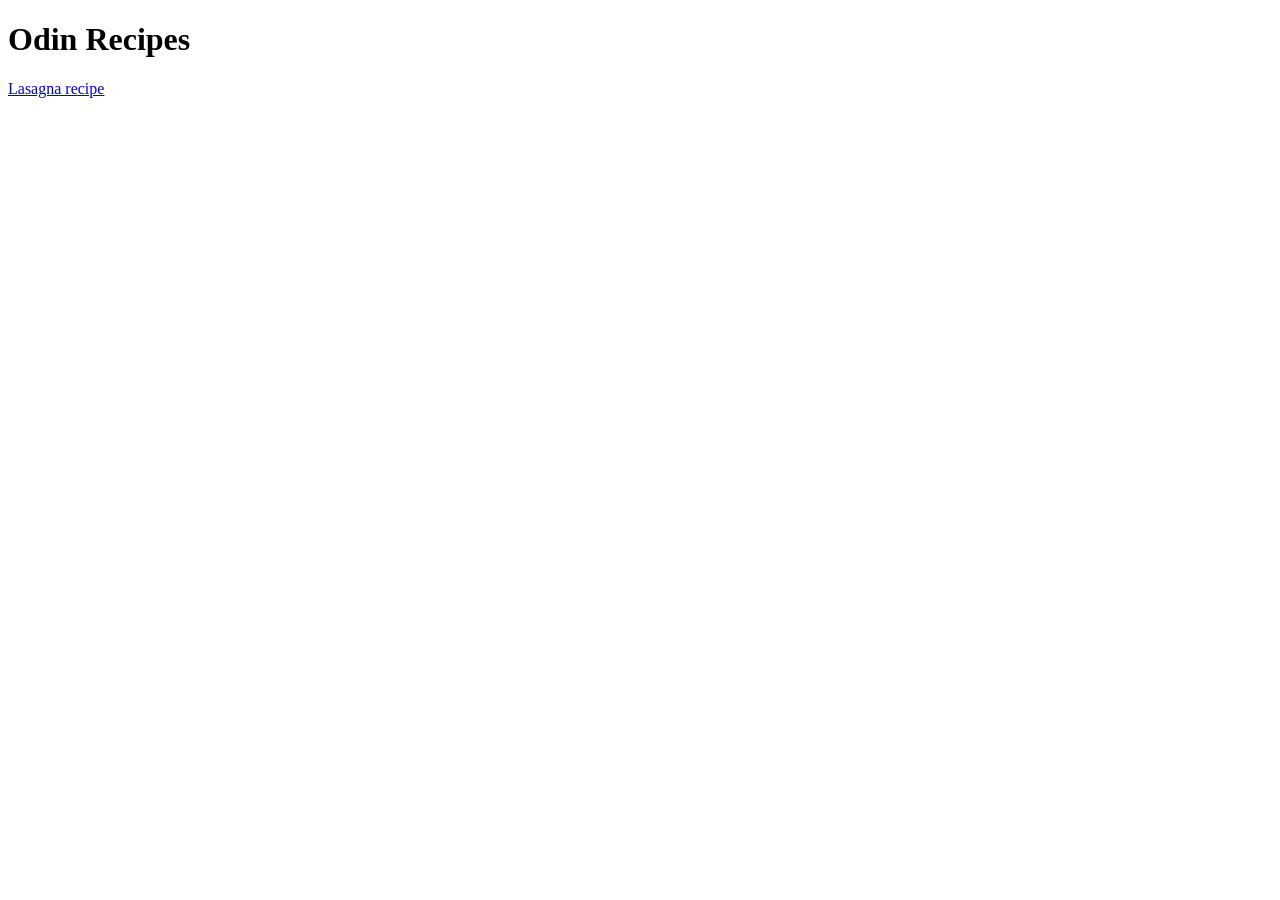
==== index.html @ 69a5903f "Create images directory Added lasagna image into the image directory. Link to lasagna.html wasn't wo" ====
<!DOCTYPE html>
<html lang="en">
<head>
    <meta charset="UTF-8">
    <meta name="viewport" content="width=device-width, initial-scale=1.0">
    <title>Recipes</title>
</head>
<body>
    <h1>Odin Recipes</h1>
    <a href="./odin-recipes/lasagna.html" >Lasagna recipe</a>
</body>
</html>
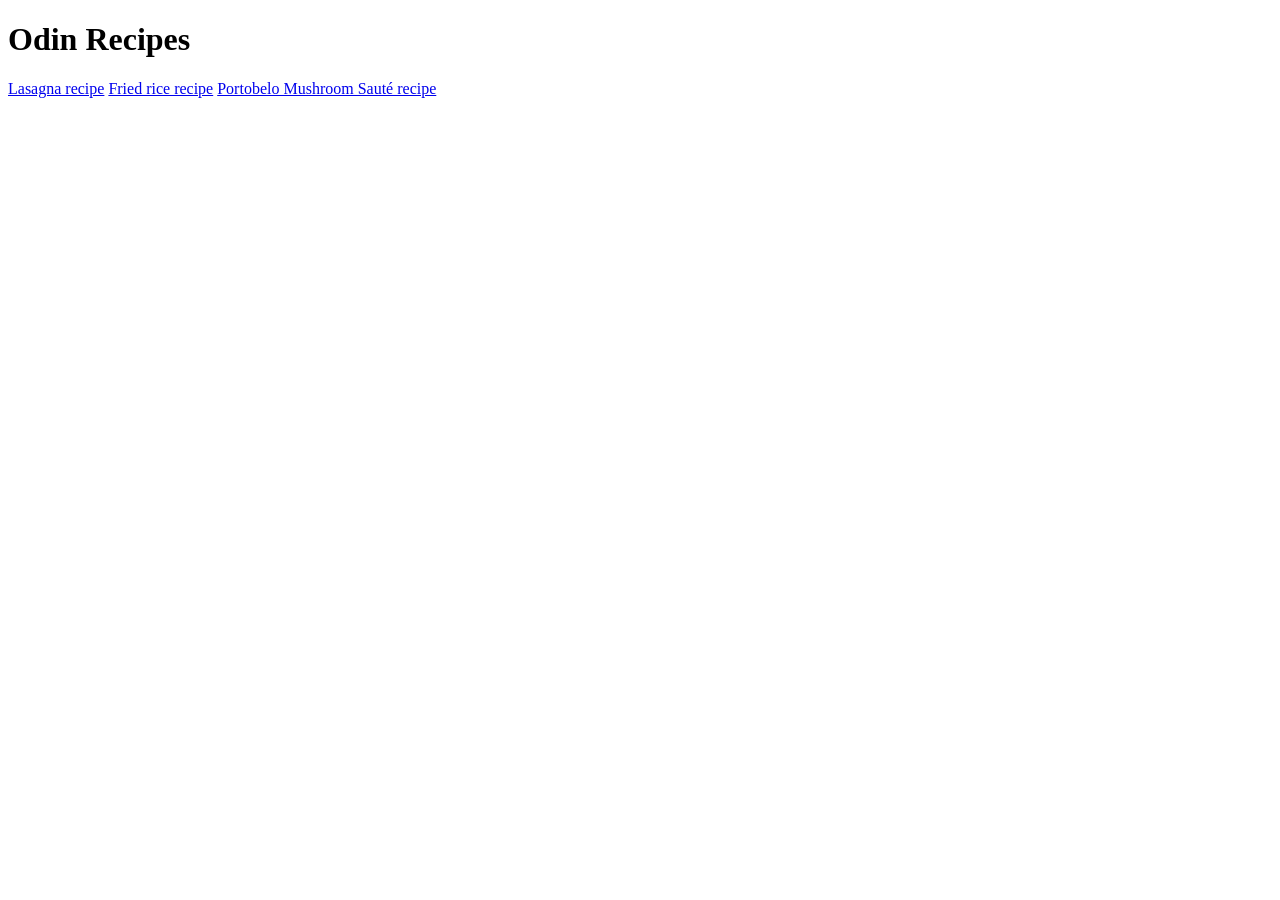
==== commit 7617cc77: "Create new recipes pages Added two more page structures, mushroom and rice recipes. Included links t" ====
--- a/index.html
+++ b/index.html
@@ -8,5 +8,7 @@
 <body>
     <h1>Odin Recipes</h1>
     <a href="./odin-recipes/lasagna.html" >Lasagna recipe</a>
+    <a href="./odin-recipes/fried-rice.html">Fried rice recipe</a>
+    <a href="./odin-recipes/portobelo-mushroom.html">Portobelo Mushroom Sauté recipe</a>
 </body>
 </html>
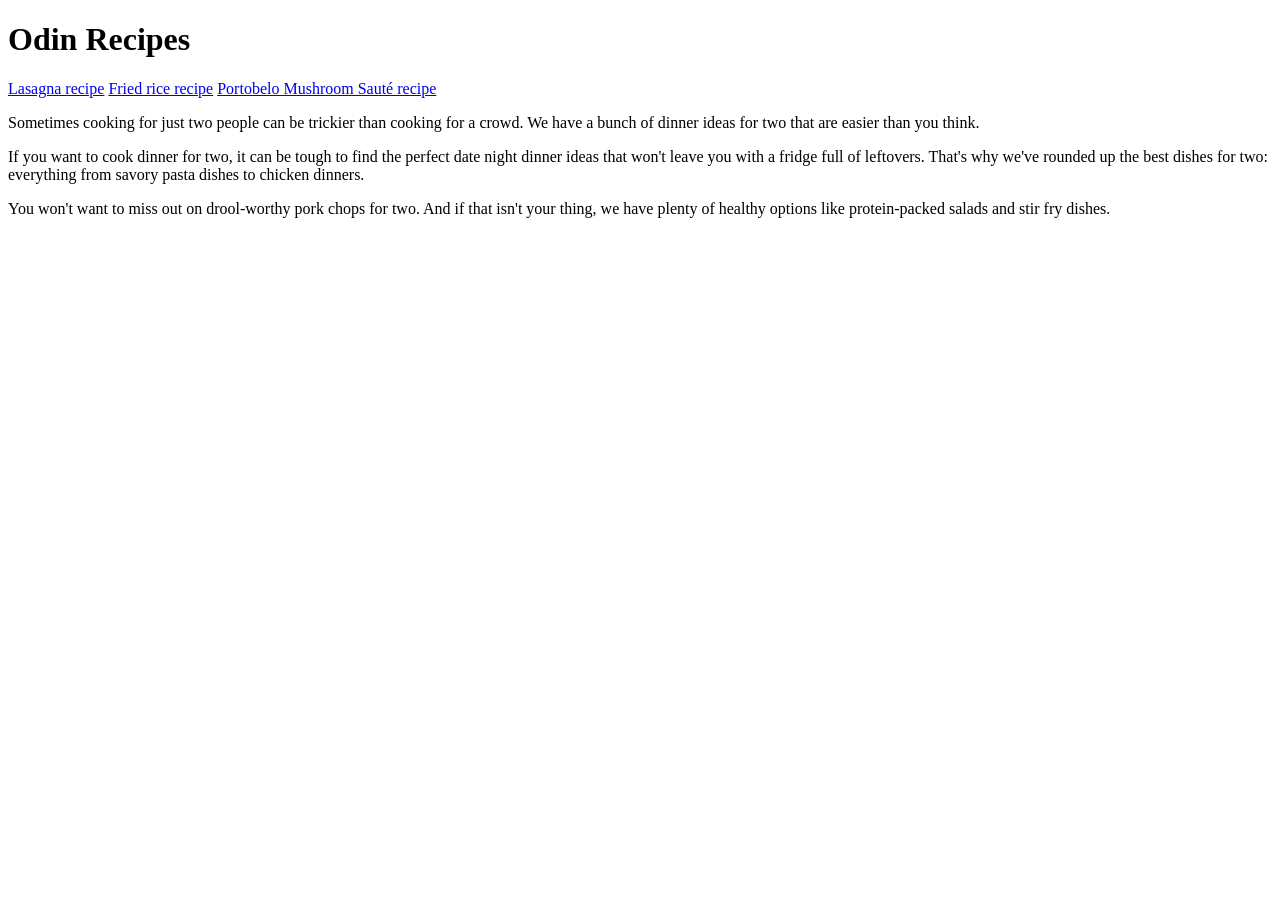
==== commit 31a86298: "Finish Fried rice and Portobleo mushroom pages Added two figures (mushroom and rice) Ingredients ans" ====
--- a/index.html
+++ b/index.html
@@ -10,5 +10,11 @@
     <a href="./odin-recipes/lasagna.html" >Lasagna recipe</a>
     <a href="./odin-recipes/fried-rice.html">Fried rice recipe</a>
     <a href="./odin-recipes/portobelo-mushroom.html">Portobelo Mushroom Sauté recipe</a>
+
+    <p>Sometimes cooking for just two people can be trickier than cooking for a crowd. We have a bunch of dinner ideas for two that are easier than you think.</p>
+    
+    <p>If you want to cook dinner for two, it can be tough to find the perfect date night dinner ideas that won't leave you with a fridge full of leftovers. That's why we've rounded up the best dishes for two: everything from savory pasta dishes to chicken dinners.</p>
+   
+    <p>You won't want to miss out on drool-worthy pork chops for two. And if that isn't your thing, we have plenty of healthy options like protein-packed salads and stir fry dishes.</p>
 </body>
 </html>
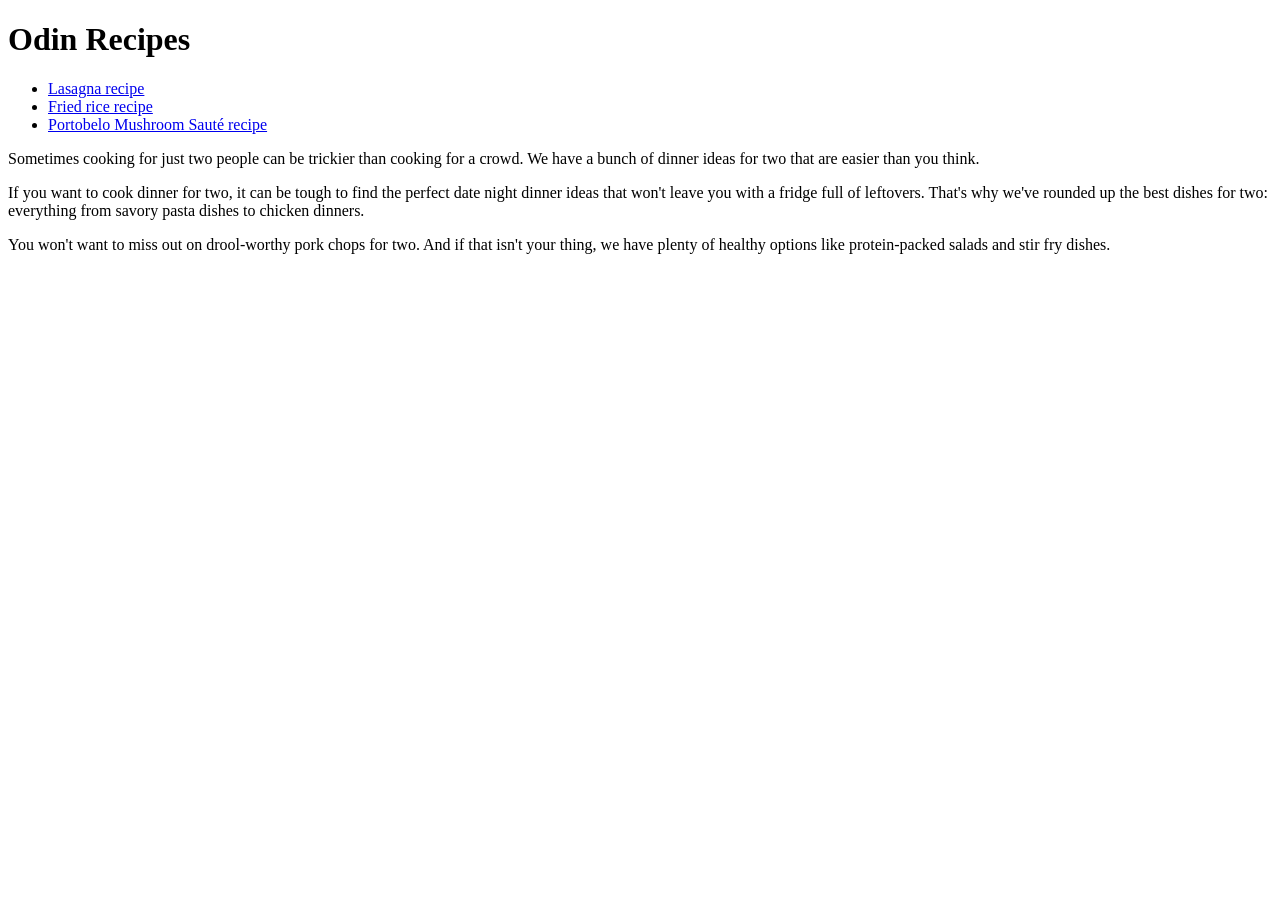
==== commit d90e4822: "Finish webpages In the index page a ul was created with the links to the other recipes Width of the " ====
--- a/index.html
+++ b/index.html
@@ -7,9 +7,11 @@
 </head>
 <body>
     <h1>Odin Recipes</h1>
-    <a href="./odin-recipes/lasagna.html" >Lasagna recipe</a>
-    <a href="./odin-recipes/fried-rice.html">Fried rice recipe</a>
-    <a href="./odin-recipes/portobelo-mushroom.html">Portobelo Mushroom Sauté recipe</a>
+    <ul>
+    <li><a href="./odin-recipes/lasagna.html" >Lasagna recipe</a></li>
+    <li><a href="./odin-recipes/fried-rice.html">Fried rice recipe</a></li>
+    <li><a href="./odin-recipes/portobelo-mushroom.html">Portobelo Mushroom Sauté recipe</a></li>
+</ul>
 
     <p>Sometimes cooking for just two people can be trickier than cooking for a crowd. We have a bunch of dinner ideas for two that are easier than you think.</p>
     
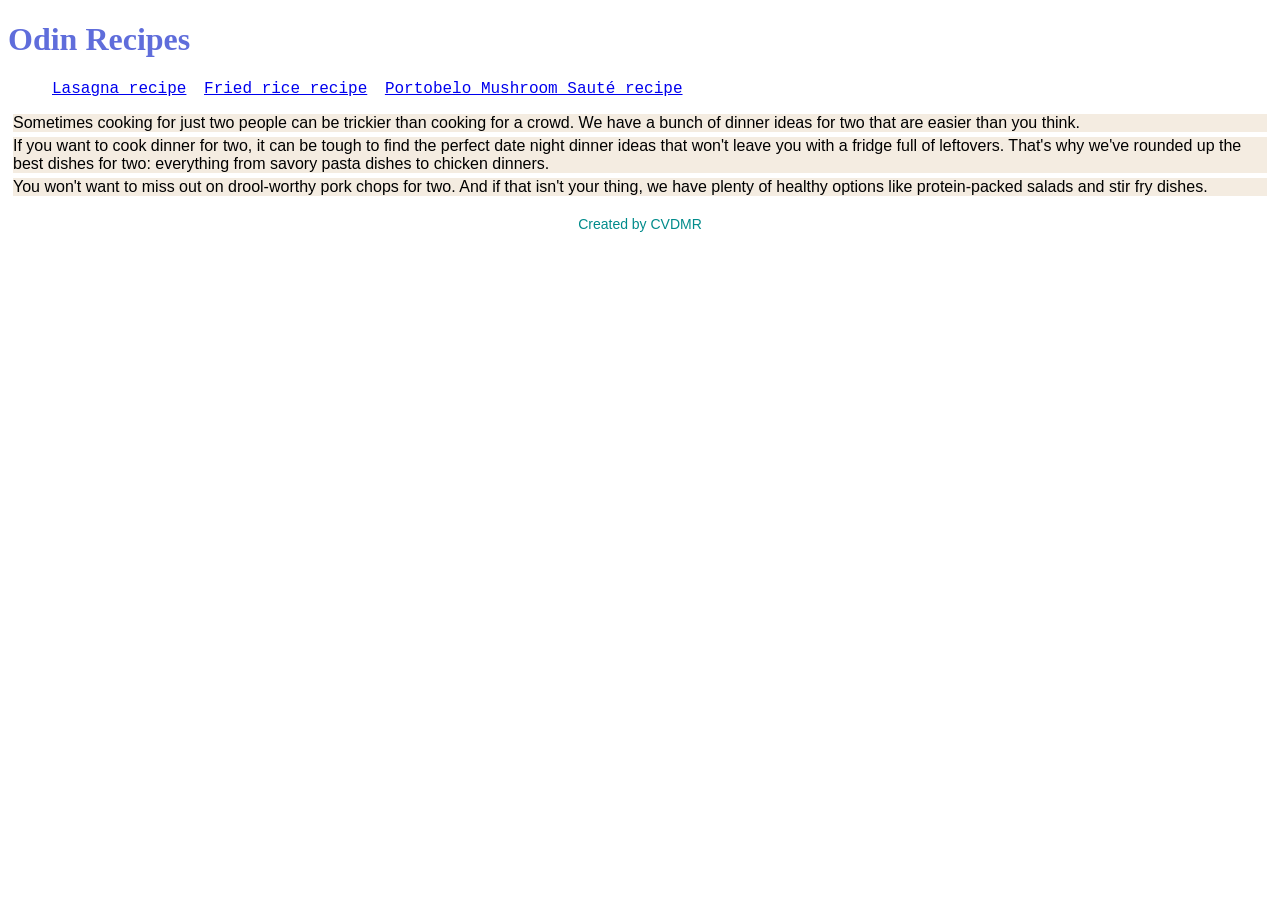
==== commit 545f187e: "CSS to main page" ====
--- a/index.html
+++ b/index.html
@@ -4,19 +4,23 @@
     <meta charset="UTF-8">
     <meta name="viewport" content="width=device-width, initial-scale=1.0">
     <title>Recipes</title>
+    <link rel="stylesheet" href="./odin-recipes/CSS/style.css">
+
 </head>
 <body>
     <h1>Odin Recipes</h1>
-    <ul>
-    <li><a href="./odin-recipes/lasagna.html" >Lasagna recipe</a></li>
-    <li><a href="./odin-recipes/fried-rice.html">Fried rice recipe</a></li>
-    <li><a href="./odin-recipes/portobelo-mushroom.html">Portobelo Mushroom Sauté recipe</a></li>
-</ul>
+        <ul class="nav-pages">
+            <li><a href="./odin-recipes/lasagna.html" >Lasagna recipe</a></li>
+            <li><a href="./odin-recipes/fried-rice.html">Fried rice recipe</a></li>
+            <li><a href="./odin-recipes/portobelo-mushroom.html">Portobelo Mushroom Sauté recipe</a></li>
+        </ul>
 
     <p>Sometimes cooking for just two people can be trickier than cooking for a crowd. We have a bunch of dinner ideas for two that are easier than you think.</p>
     
     <p>If you want to cook dinner for two, it can be tough to find the perfect date night dinner ideas that won't leave you with a fridge full of leftovers. That's why we've rounded up the best dishes for two: everything from savory pasta dishes to chicken dinners.</p>
    
     <p>You won't want to miss out on drool-worthy pork chops for two. And if that isn't your thing, we have plenty of healthy options like protein-packed salads and stir fry dishes.</p>
+
+    <footer>Created by CVDMR</footer>
 </body>
 </html>
--- a/odin-recipes/CSS/style.css
+++ b/odin-recipes/CSS/style.css
@@ -0,0 +1,36 @@
+p {
+    background-color: rgb(244, 236, 225);
+    font-family: Verdana, Geneva, Tahoma, sans-serif;
+    margin: 5px;
+
+}
+
+h1 {
+    color:rgb(95, 109, 219)
+}
+
+.nav-pages{
+   font-family: 'Courier New', Courier, monospace;
+   font-size: 16px;
+}
+
+li {
+    display:inline;
+    margin: 4px;
+
+}
+
+footer{
+    font-family: 'Trebuchet MS', 'Lucida Sans Unicode', 'Lucida Grande', 'Lucida Sans', Arial, sans-serif;
+   font-size: 14px;
+   margin: 20px;
+   text-align: center;
+   color: darkcyan;
+}
+
+.footer-figure{
+    margin-top: 1px;
+    color:rgb(63, 7, 7);
+    font-family: 'Segoe UI', Tahoma, Geneva, Verdana, sans-serif;
+
+}
